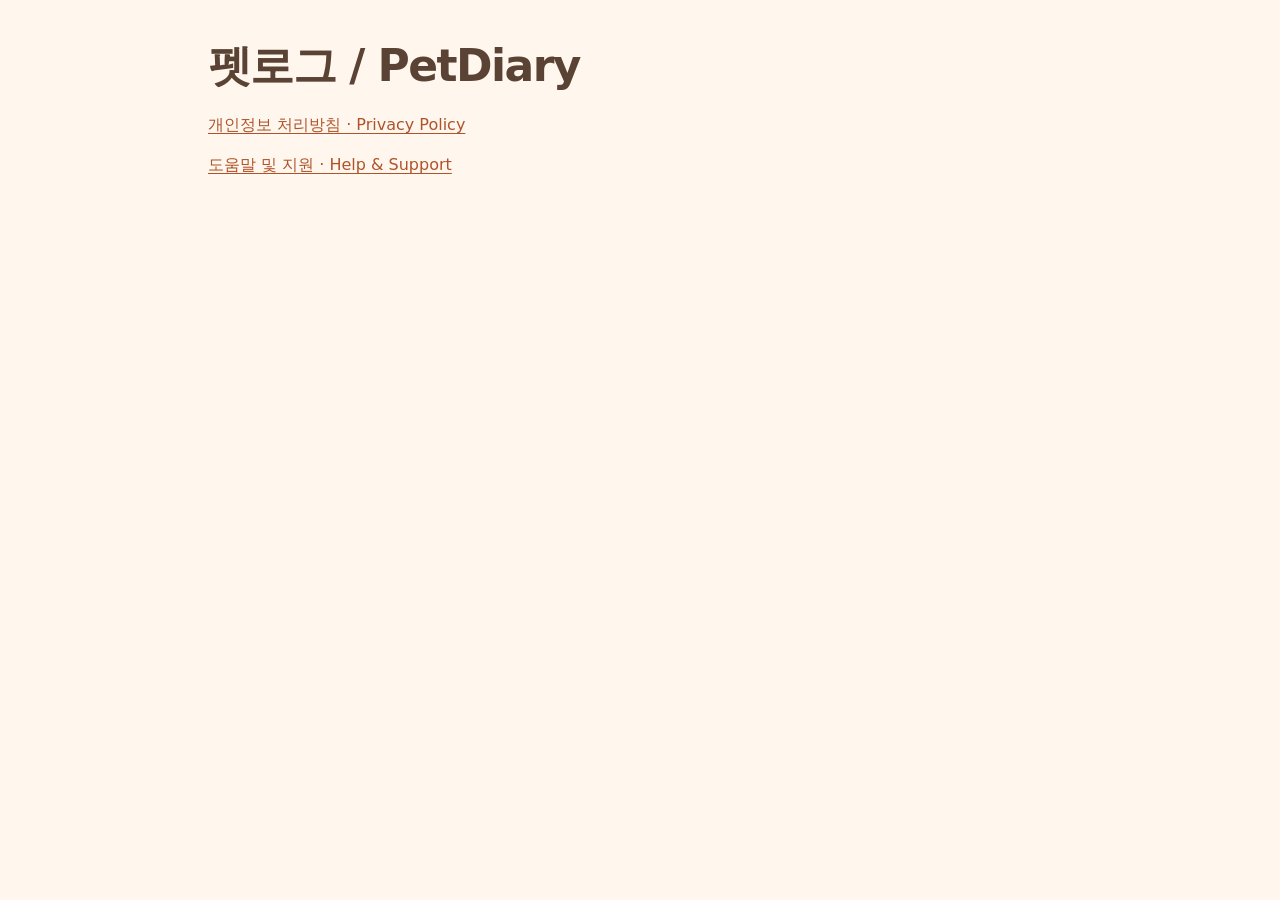
==== index.html @ 87bceca2 "펫로그 privacy policy and support pages Co-Authored-By: Claude Opus 5.5 (1M context) <noreply@anthropic" ====
<!doctype html>
<html lang="ko"><head><meta charset="utf-8"><meta name="viewport" content="width=device-width, initial-scale=1"><title>펫로그 · PetDiary</title><link rel="stylesheet" href="assets/site.css"></head>
<body><main class="page"><h1>펫로그 / PetDiary</h1>
<p><a href="privacy/">개인정보 처리방침 · Privacy Policy</a></p>
<p><a href="support/">도움말 및 지원 · Help &amp; Support</a></p></main></body></html>
---- assets/site.css ----
:root {
  color-scheme: light dark;
  --background: #FFF7EE;
  --surface: #FFFCF8;
  --text: #5A4334;
  --accent: #B0532A;
  --muted: #755D4B;
  --border: #DFCAB7;
  --tint: #FFF0E3;
}
* { box-sizing: border-box; }
html { font-size: 100%; scroll-padding-top: 1rem; }
body {
  margin: 0;
  background: var(--background);
  color: var(--text);
  font-family: system-ui, -apple-system, BlinkMacSystemFont, "Apple SD Gothic Neo", "Malgun Gothic", sans-serif;
  font-size: 1rem;
  line-height: 1.75;
  overflow-wrap: anywhere;
  word-break: normal;
}
a { color: var(--accent); text-underline-offset: .2em; }
a:hover { text-decoration-thickness: .15em; }
a:focus-visible, summary:focus-visible {
  outline: 3px solid var(--accent);
  outline-offset: 5px;
  border-radius: .15rem;
}
.skip-link { position: absolute; top: .5rem; left: .5rem; padding: .6rem 1rem; background: var(--surface); transform: translateY(-200%); }
.skip-link:focus { transform: translateY(0); }
.site-header, main, .site-footer { width: min(100% - 2rem, 54rem); margin-inline: auto; }
.site-header { padding-block: 2rem 1rem; border-bottom: 1px solid var(--border); }
.brand { margin: 0 0 .75rem; font-weight: 750; font-size: 1.15rem; letter-spacing: .02em; }
nav { display: flex; flex-wrap: wrap; gap: .25rem 1.25rem; }
nav a { display: inline-flex; align-items: center; min-height: 2.75rem; }
main { padding-block: 2rem 3rem; }
h1, h2, h3 { line-height: 1.35; text-wrap: balance; }
h1 { margin: .25rem 0 1rem; font-size: clamp(1.85rem, 5vw, 2.75rem); letter-spacing: -.035em; }
h2 { margin: 2.5rem 0 .75rem; font-size: 1.4rem; }
h3 { margin: 1.5rem 0 .5rem; font-size: 1.1rem; }
p { margin-block: .75rem; }
li + li { margin-top: .5rem; }
.eyebrow { color: var(--accent); font-weight: 700; font-size: .9rem; }
.lead { font-size: 1.1rem; }
.meta, .site-footer { color: var(--muted); font-size: .9rem; }
.notice { background: var(--tint); border-left: .25rem solid var(--accent); border-radius: .3rem 1rem 1rem .3rem; padding: 1rem 1.25rem; margin-block: 1.5rem; }
.notice p:first-child { margin-top: 0; }
.notice p:last-child { margin-bottom: 0; }
.language-grid { display: grid; grid-template-columns: repeat(2, minmax(0, 1fr)); gap: 1rem; margin-block: 1.5rem; }
.language-card { display: flex; flex-direction: column; justify-content: center; min-height: 7rem; padding: 1.25rem; background: var(--surface); border: 1px solid var(--border); border-radius: 1rem; }
.language-card strong { font-size: 1.35rem; }
.language-card span { color: var(--muted); font-size: .95rem; }
.table-wrap { overflow-x: auto; margin-block: 1rem; }
table { width: 100%; border-collapse: collapse; background: var(--surface); font-size: .95rem; }
caption { text-align: left; font-weight: 700; padding-block: .5rem; }
th, td { padding: .85rem; border: 1px solid var(--border); text-align: left; vertical-align: top; }
th { background: var(--tint); }
thead th:nth-child(1) { width: 25%; }
.contact { padding: 1.25rem; background: var(--surface); border: 1px solid var(--border); border-radius: 1rem; }
.email { font-weight: 700; user-select: all; }
details { background: var(--surface); border: 1px solid var(--border); border-radius: 1rem; margin-block: .85rem; padding: 1rem 1.25rem; }
summary { cursor: pointer; font-weight: 700; min-height: 2.75rem; align-content: center; }
details p:last-child { margin-bottom: 0; }
.site-footer { padding-block: 1.5rem 2rem; border-top: 1px solid var(--border); }
@media (max-width: 36rem) {
  .language-grid { grid-template-columns: 1fr; }
  .site-header { padding-top: 1.25rem; }
  main { padding-top: 1.5rem; }
  th, td { padding: .65rem; }
}
@media (prefers-color-scheme: dark) {
  :root {
    --background: #211A16;
    --surface: #2D241E;
    --text: #F7E7D8;
    --accent: #F2AA7F;
    --muted: #D3BAA5;
    --border: #69503E;
    --tint: #3B2B21;
  }
}
@media print {
  :root { color-scheme: light; --background: #fff; --surface: #fff; --text: #222; --accent: #333; --muted: #444; --border: #aaa; --tint: #eee; }
  .site-header nav, .skip-link { display: none; }
  main { padding-block: 1rem; }
  h2, h3 { break-after: avoid; }
  tr, .contact { break-inside: avoid; }
}
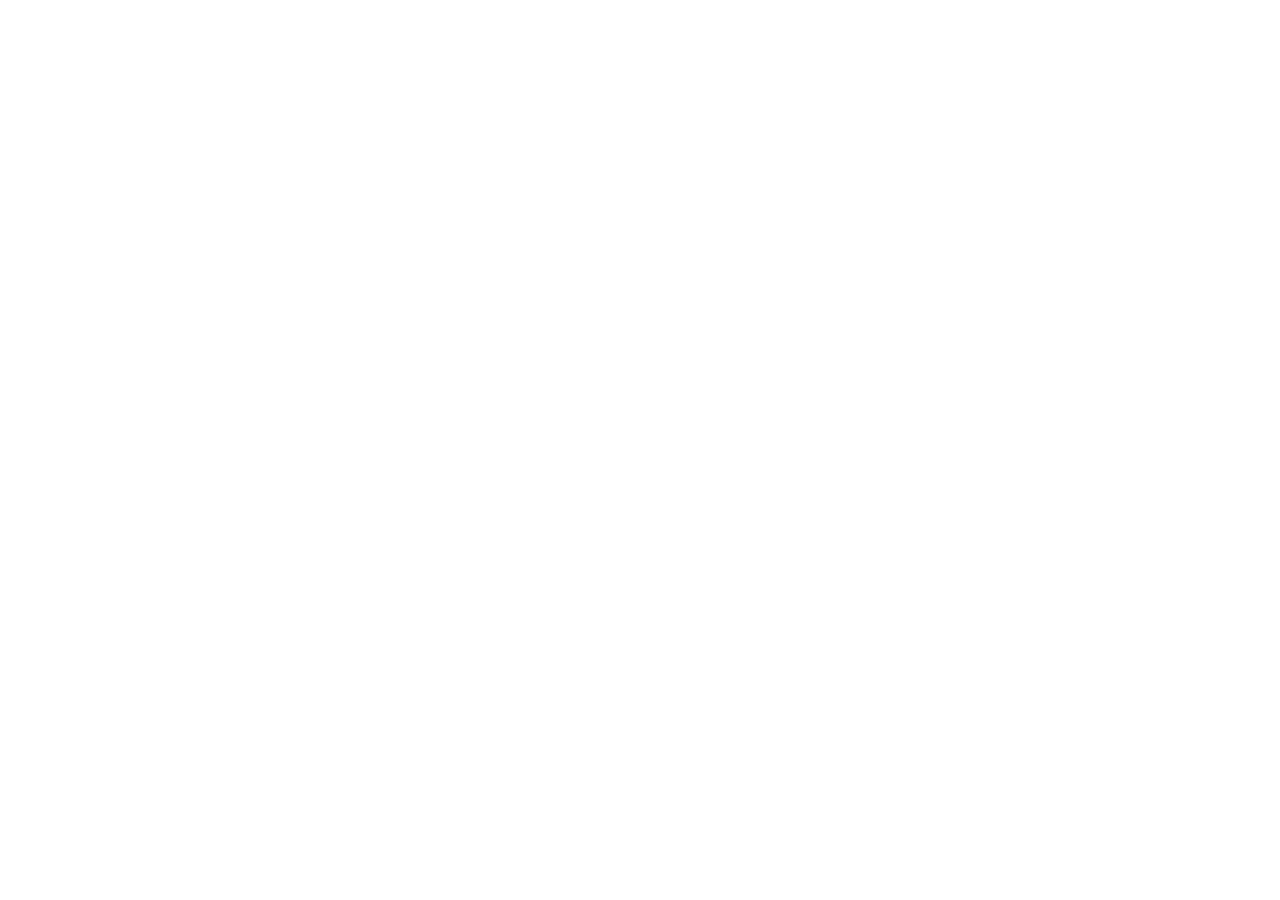
==== commit 2ff63961: "옛 주소를 bitsae.kr 새 페이지로 넘김(내용은 bitsae.kr로 옮김, 사용자 승인 11/20) Co-Authored-By: Claude Opus 5.5 <noreply@" ====
--- a/index.html
+++ b/index.html
@@ -1,5 +1,16 @@
 <!doctype html>
-<html lang="ko"><head><meta charset="utf-8"><meta name="viewport" content="width=device-width, initial-scale=1"><title>펫로그 · PetDiary</title><link rel="stylesheet" href="assets/site.css"></head>
-<body><main class="page"><h1>펫로그 / PetDiary</h1>
-<p><a href="privacy/">개인정보 처리방침 · Privacy Policy</a></p>
-<p><a href="support/">도움말 및 지원 · Help &amp; Support</a></p></main></body></html>
+<html lang="ko">
+<head>
+<meta charset="utf-8">
+<meta name="viewport" content="width=device-width, initial-scale=1">
+<title>이 페이지는 bitsae.kr로 옮겼습니다.</title>
+<meta name="robots" content="noindex">
+<link rel="canonical" href="https://bitsae.kr/apps/petlog/">
+<meta http-equiv="refresh" content="0; url=https://bitsae.kr/apps/petlog/">
+<script>location.replace('https://bitsae.kr/apps/petlog/' + location.hash);</script>
+</head>
+<body style="font:16px/1.6 -apple-system,sans-serif;max-width:640px;margin:40px auto;padding:0 16px">
+<p>이 페이지는 bitsae.kr로 옮겼습니다.</p>
+<p><a href="https://bitsae.kr/apps/petlog/">새 주소로 가기: https://bitsae.kr/apps/petlog/</a></p>
+</body>
+</html>
